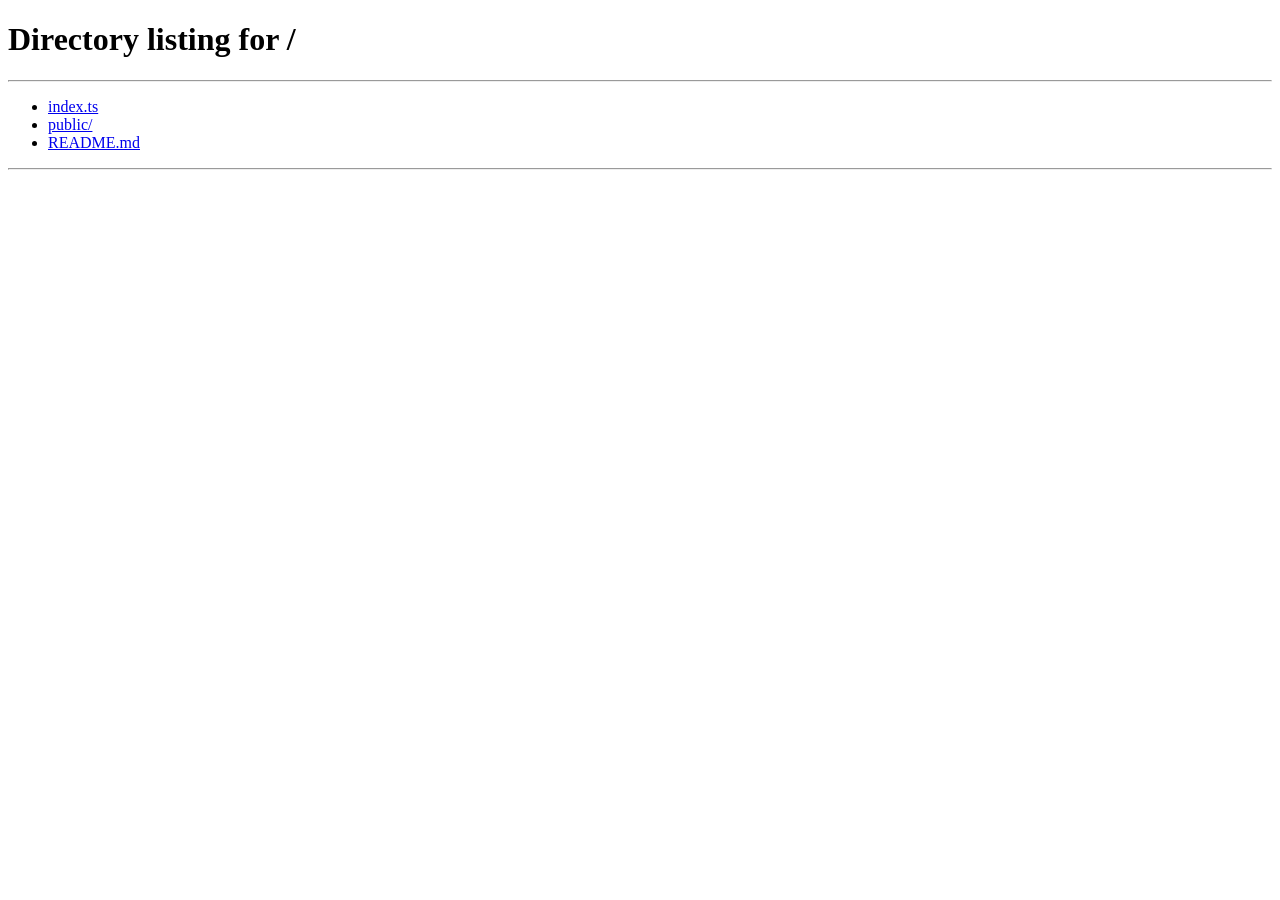
==== public/home.html @ 78a14482 "repositório do TableMatch reorganizado" ====
<!DOCTYPE html>
<html lang="pt-BR">
<head>
    <meta charset="UTF-8">
    <title>Home</title>
</head>
<body>
    <h1>Home</h1>
    <div class="profile">
        <img src="" alt="" class="thumb">
        <div class="username">...</div>
    </div>
    <script>
        async function init() {
            const response = await fetch("/login/user")
            if (!response.ok) {
                alert("Usuário não logado")
                window.location.href = "/"
                return
            }
            const data = await response.json()
            document.querySelector(".profile .username").textContent = data.username
        }
        init()
    </script>
</body>
</html>
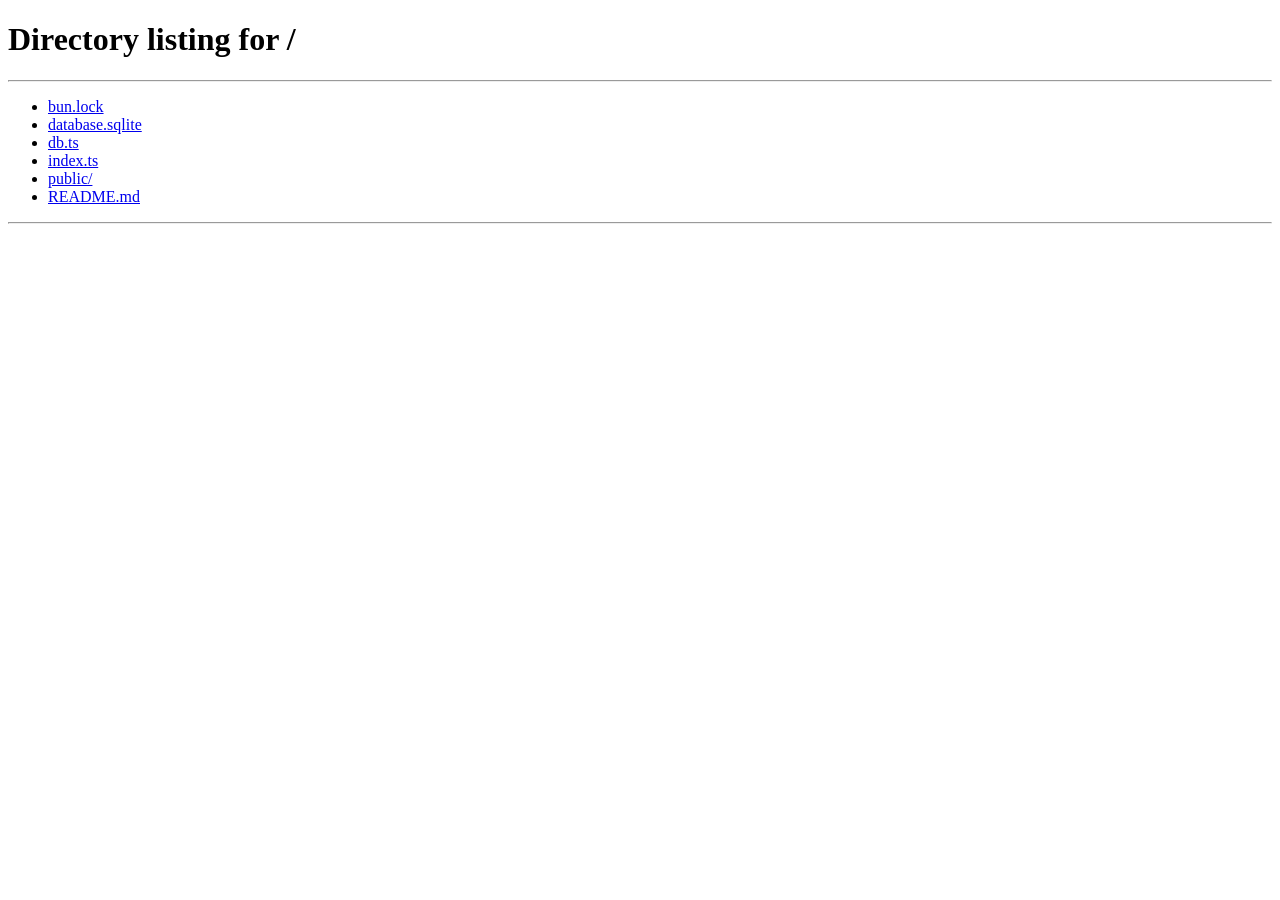
==== commit 007b7afc: "login funcionando e html e css provisórios para começar o JS" ====
--- a/public/home.html
+++ b/public/home.html
@@ -2,14 +2,88 @@
 <html lang="pt-BR">
 <head>
     <meta charset="UTF-8">
-    <title>Home</title>
+    <link rel="stylesheet" href="./css/home.css">
+    <title>TableMatch - Home</title>
 </head>
 <body>
-    <h1>Home</h1>
-    <div class="profile">
-        <img src="" alt="" class="thumb">
-        <div class="username">...</div>
-    </div>
+    <main class="container">
+
+        <!-- Cabeçalho -->
+        <header class="header">
+            <div class="logo">
+                <span class="logo-icon">🎲</span>
+                <h1>TableMatch</h1>
+            </div>
+
+            <div class="header-icons">
+                <button class="profile">●</button>
+                <button class="menu">☰</button>
+            </div>
+        </header>
+
+        <!-- Área principal -->
+        <section class="cards-container">
+
+            <article class="game-card">
+
+                <div class="game-image">
+                    <div class="image-title">
+                        <span>O SOM DAS SEIS</span>
+                    </div>
+                </div>
+
+                <div class="game-content">
+
+                    <h2>Sangue e Poeira RPG</h2>
+
+                    <div class="game-info">
+
+                        <p>
+                            <span class="info-icon">◷</span>
+                            Sábados · 19:00–21:00
+                        </p>
+
+                        <p>
+                            <span class="info-icon">♟</span>
+                            16–20 anos
+                        </p>
+
+                        <p>
+                            <span class="info-icon">🎲</span>
+                            Sistema: O Som das Seis
+                        </p>
+
+                        <p>
+                            <span class="info-icon">☏</span>
+                            Plataforma: Discord + Owlbear
+                        </p>
+
+                    </div>
+
+                </div>
+
+            </article>
+
+        </section>
+
+        <!-- Botões de interação -->
+        <section class="actions">
+
+            <button class="action-button reject" title="Não gostei">
+                ✕
+            </button>
+
+            <button class="action-button favorite" title="Favoritar">
+                ★
+            </button>
+
+            <button class="action-button like" title="Gostei">
+                ♥
+            </button>
+
+        </section>
+
+    </main>
     <script>
         async function init() {
             const response = await fetch("/login/user")
@@ -19,7 +93,6 @@
                 return
             }
             const data = await response.json()
-            document.querySelector(".profile .username").textContent = data.username
         }
         init()
     </script>
--- a/public/css/home.css
+++ b/public/css/home.css
@@ -0,0 +1,424 @@
+
+/* Configurações gerais */
+* {
+    margin: 0;
+    padding: 0;
+    box-sizing: border-box;
+}
+
+body {
+    font-family: Arial, Helvetica, sans-serif;
+    background: linear-gradient(
+        180deg,
+        #475675 0%,
+        #292638 45%,
+        #000000 100%
+    );
+    color: white;
+    min-height: 100vh;
+}
+
+/* Container principal */
+.container {
+    width: 100%;
+    max-width: 600px;
+    min-height: 100vh;
+    margin: auto;
+    padding: 20px;
+}
+
+/* Cabeçalho */
+.header {
+    display: flex;
+    justify-content: space-between;
+    align-items: center;
+    margin-bottom: 20px;
+}
+
+.logo {
+    display: flex;
+    align-items: center;
+    gap: 8px;
+}
+
+.logo-icon {
+    font-size: 48px;
+}
+
+.logo h1 {
+    font-size: 28px;
+    font-weight: 400;
+    letter-spacing: -2px;
+    color: black;
+}
+
+.header-icons {
+    display: flex;
+    align-items: center;
+    gap: 15px;
+}
+
+.header-icons button {
+    background: none;
+    border: none;
+    color: black;
+    cursor: pointer;
+}
+
+.profile {
+    width: 55px;
+    height: 55px;
+    border: 2px solid black !important;
+    border-radius: 50%;
+    font-size: 35px;
+}
+
+.menu {
+    font-size: 42px;
+}
+
+/* Card da campanha */
+.cards-container {
+    width: 100%;
+}
+
+.game-card {
+    width: 100%;
+    position: relative;
+    border-radius: 30px;
+    overflow: hidden;
+    background: #171717;
+    min-height: 720px;
+}
+
+/* Imagem da campanha */
+.game-image {
+    height: 540px;
+    width: 100%;
+
+    background-image:
+        linear-gradient(
+            to bottom,
+            transparent 55%,
+            rgba(0,0,0,0.85) 100%
+        ),
+        url("https://images.unsplash.com/photo-1500530855697-b586d89ba3ee");
+
+    background-position: center;
+    background-size: cover;
+    position: relative;
+}
+
+/* Título sobre a imagem */
+.image-title {
+    position: absolute;
+    bottom: 25px;
+    width: 100%;
+    text-align: center;
+}
+
+.image-title span {
+    font-family: Georgia, serif;
+    font-size: 42px;
+    font-weight: bold;
+    color: #eeeeee;
+    text-shadow: 3px 3px 5px black;
+}
+
+/* Conteúdo do card */
+.game-content {
+    position: relative;
+    margin-top: -40px;
+    padding: 20px 15px 25px;
+    z-index: 2;
+}
+
+.game-content h2 {
+    font-size: 32px;
+    margin-bottom: 12px;
+    font-weight: bold;
+}
+
+/* Informações */
+.game-info {
+    background: rgba(55, 55, 55, 0.94);
+    padding: 16px;
+    border-radius: 18px;
+}
+
+.game-info p {
+    font-size: 18px;
+    color: #eeeeee;
+    margin: 8px 0;
+    display: flex;
+    align-items: center;
+    gap: 10px;
+}
+
+.info-icon {
+    font-size: 23px;
+    min-width: 25px;
+}
+
+/* Botões */
+.actions {
+    display: flex;
+    justify-content: space-around;
+    align-items: center;
+    margin-top: 25px;
+    padding-bottom: 20px;
+}
+
+.action-button {
+    width: 85px;
+    height: 85px;
+    border-radius: 50%;
+    border: none;
+    cursor: pointer;
+    font-size: 55px;
+    display: flex;
+    justify-content: center;
+    align-items: center;
+    transition: 0.3s;
+}
+
+/* Rejeitar */
+.reject {
+    background: #48476e;
+    color: #d00018;
+}
+
+/* Favoritar */
+.favorite {
+    width: 68px;
+    height: 68px;
+    background: #292929;
+    color: #ffce38;
+    font-size: 48px;
+}
+
+/* Curtir */
+.like {
+    background: #48476e;
+    color: #c90018;
+}
+
+/* Efeito ao passar o mouse */
+.action-button:hover {
+    transform: scale(1.12);
+}
+
+/* Responsividade */
+@media (max-width: 480px) {
+
+    .container {
+        padding: 15px 20px;
+    }
+
+    .logo h1 {
+        font-size: 25px;
+    }
+
+    .game-card {
+        min-height: 690px;
+    }
+
+    .game-image {
+        height: 500px;
+    }
+
+    .game-content h2 {
+        font-size: 27px;
+    }
+
+    .game-info p {
+        font-size: 16px;
+    }
+
+    .action-button {
+        width: 75px;
+        height: 75px;
+        font-size: 48px;
+    }
+
+    .favorite {
+        width: 62px;
+        height: 62px;
+        font-size: 40px;
+    }
+}
+
+
+/* ===========================
+   VERSÃO DESKTOP - TABLEMATCH
+   =========================== */
+
+@media (min-width: 768px) {
+
+    body {
+        min-height: 100vh;
+        background: linear-gradient(
+            135deg,
+            #475675,
+            #30283f,
+            #090909
+        );
+    }
+
+    .container {
+        max-width: 1150px;
+        padding: 30px 40px;
+    }
+
+    /* Cabeçalho */
+
+    .header {
+        margin-bottom: 35px;
+    }
+
+    .logo-icon {
+        font-size: 55px;
+    }
+
+    .logo h1 {
+        font-size: 36px;
+    }
+
+    .profile {
+        width: 60px;
+        height: 60px;
+    }
+
+    .menu {
+        font-size: 45px;
+    }
+
+    /* Card principal */
+
+    .cards-container {
+        display: flex;
+        justify-content: center;
+    }
+
+    .game-card {
+        display: grid;
+        grid-template-columns: 1.1fr 0.9fr;
+
+        width: 100%;
+        max-width: 1050px;
+
+        min-height: 520px;
+
+        border-radius: 25px;
+        overflow: hidden;
+
+        background: #171717;
+        box-shadow: 0 15px 40px rgba(0,0,0,0.4);
+    }
+
+    /* Imagem à esquerda */
+
+    .game-image {
+        width: 100%;
+        height: 100%;
+        min-height: 520px;
+
+        background-position: center;
+        background-size: cover;
+    }
+
+    .image-title span {
+        font-size: 40px;
+    }
+
+    /* Informações à direita */
+
+    .game-content {
+        margin-top: 0;
+
+        padding: 45px 35px;
+
+        display: flex;
+        flex-direction: column;
+        justify-content: center;
+
+        background: #171717;
+    }
+
+    .game-content h2 {
+        font-size: 35px;
+        margin-bottom: 25px;
+    }
+
+    .game-info {
+        padding: 25px;
+        border-radius: 15px;
+    }
+
+    .game-info p {
+        font-size: 18px;
+        margin: 15px 0;
+    }
+
+    .info-icon {
+        font-size: 25px;
+    }
+
+    /* Botões de interação */
+
+    .actions {
+        max-width: 600px;
+        margin: 35px auto 0;
+
+        justify-content: center;
+        gap: 65px;
+    }
+
+    .action-button {
+        width: 85px;
+        height: 85px;
+        font-size: 55px;
+    }
+
+    .favorite {
+        width: 70px;
+        height: 70px;
+    }
+
+    .action-button:hover {
+        transform: scale(1.15);
+        filter: brightness(1.2);
+    }
+
+}
+
+/* Telas grandes */
+
+@media (min-width: 1200px) {
+
+    .container {
+        max-width: 1300px;
+    }
+
+    .game-card {
+        max-width: 1100px;
+        min-height: 580px;
+    }
+
+    .game-image {
+        min-height: 580px;
+    }
+
+    .game-content {
+        padding: 55px;
+    }
+
+    .game-content h2 {
+        font-size: 40px;
+    }
+
+    .game-info p {
+        font-size: 20px;
+    }
+
+}
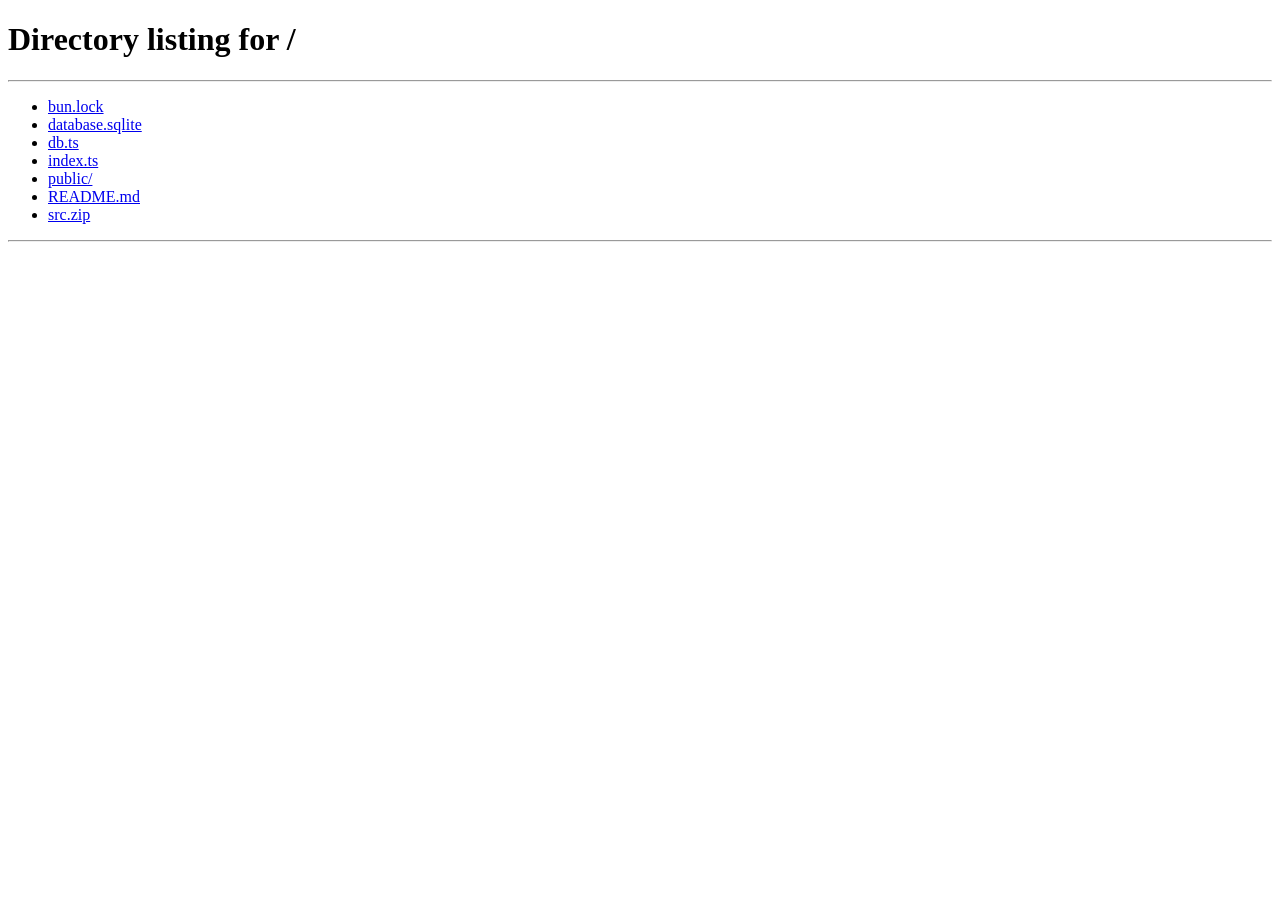
==== commit 27c81794: "criei o home.js" ====
--- a/public/home.html
+++ b/public/home.html
@@ -3,6 +3,7 @@
 <head>
     <meta charset="UTF-8">
     <link rel="stylesheet" href="./css/home.css">
+    <script src="home.js" defer></script>
     <title>TableMatch - Home</title>
 </head>
 <body>
@@ -16,7 +17,7 @@
             </div>
 
             <div class="header-icons">
-                <button class="profile">●</button>
+                <button class="profile">👤</button>
                 <button class="menu">☰</button>
             </div>
         </header>
--- a/public/css/home.css
+++ b/public/css/home.css
@@ -102,7 +102,7 @@
             transparent 55%,
             rgba(0,0,0,0.85) 100%
         ),
-        url("https://images.unsplash.com/photo-1500530855697-b586d89ba3ee");
+        url("https://bibliotecaelfica.org/wp-content/uploads/2023/01/165474e7-9a04-4c69-ab31-3fd3125f74eb.jpg");
 
     background-position: center;
     background-size: cover;
